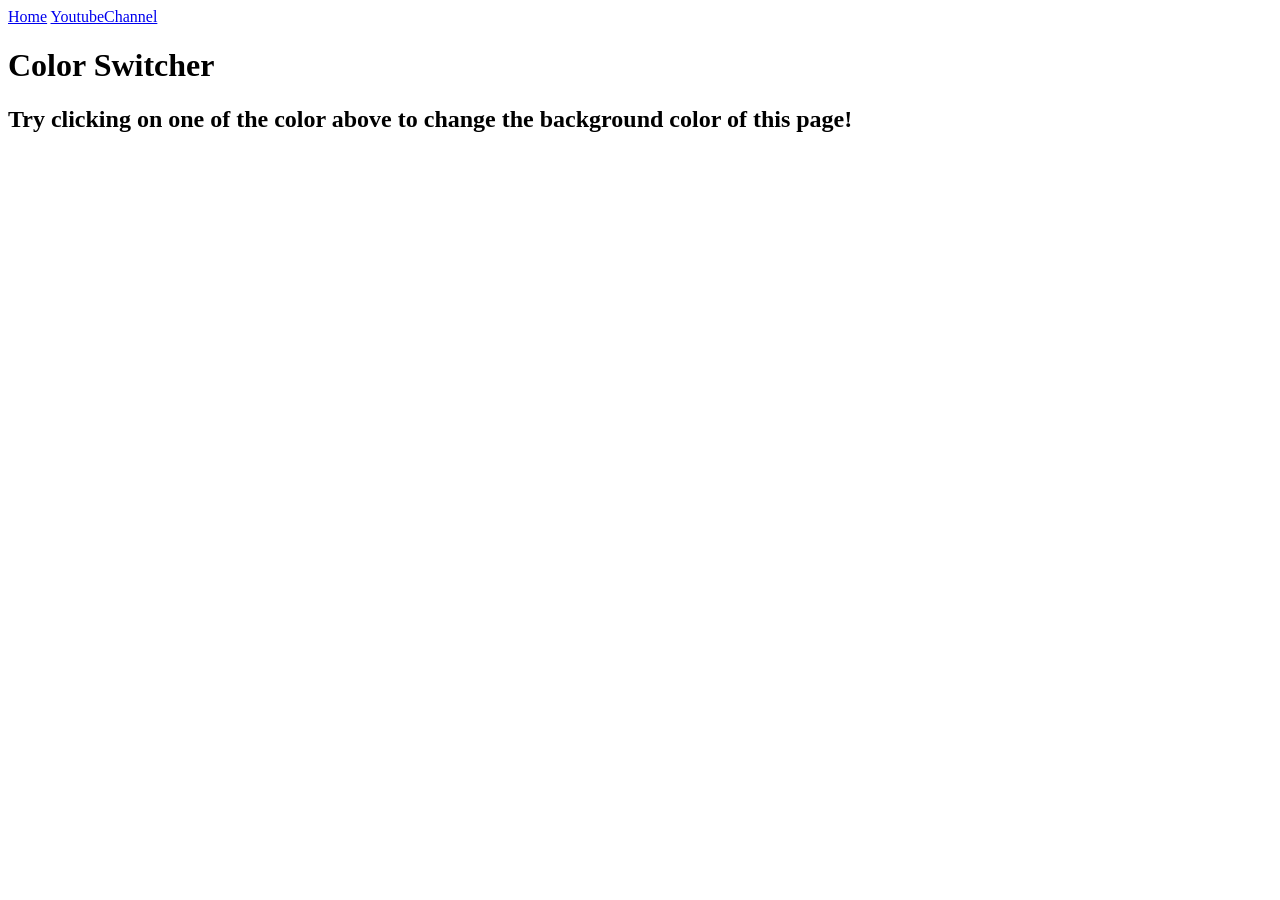
==== miniProject_07/proj1/index.html @ 087d7e55 "project 1" ====
<!DOCTYPE html>
<html lang="en">
<head>
    <meta charset="UTF-8">
    <meta name="viewport" content="width=device-width, initial-scale=1.0">
    <link rel="stylesheet" href="style.css">
    <title>JavaScript Background ColorSwitcher</title>
</head>
<body>
    <nav>
        <a href="/" aria-current="page">Home</a>
        <a target="_blank" href="https://www.youtube.com/@chaiaurcode">YoutubeChannel</a>
    </nav>
    <div class="canvas">


        <h1>Color Switcher</h1>
        <span class="button" id="grey"></span>
        <span class="button" id="white"></span>
        <span class="button" id="green"></span>
        <span class="button" id="yellow"></span>

        <h2>Try clicking on one of the color above 
            <span>to change the background color of this page!</span>
        </h2>

    </div>

    <script src="script.js"></script>
    
</body>
</html>
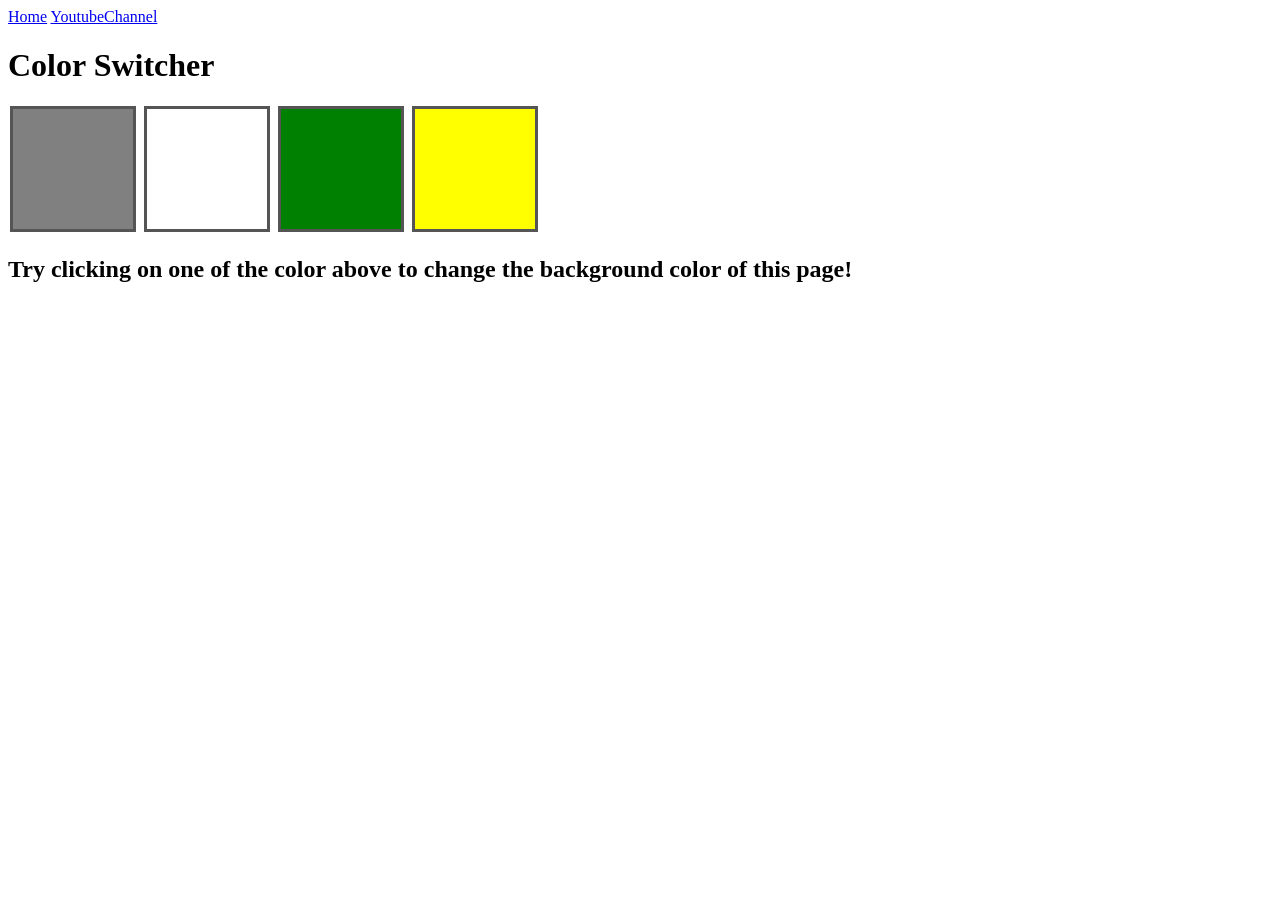
==== commit 5bb00471: "added basic css" ====
--- a/miniProject_07/proj1/index.html
+++ b/miniProject_07/proj1/index.html
@@ -7,6 +7,7 @@
     <title>JavaScript Background ColorSwitcher</title>
 </head>
 <body>
+
     <nav>
         <a href="/" aria-current="page">Home</a>
         <a target="_blank" href="https://www.youtube.com/@chaiaurcode">YoutubeChannel</a>
@@ -25,6 +26,7 @@
         </h2>
 
     </div>
+    
 
     <script src="script.js"></script>
     
--- a/miniProject_07/proj1/style.css
+++ b/miniProject_07/proj1/style.css
@@ -0,0 +1,27 @@
+.button {
+    display: inline-block;
+
+    width: 120px;
+    height: 120px;
+
+    border: 3px solid #555;
+
+    margin: 0 2px;
+
+    cursor: pointer;
+}
+#grey {
+    background-color: grey;
+}
+
+#white{
+    background-color: white;
+}
+
+#green{
+    background-color: green;
+}
+
+#yellow{
+    background-color: yellow;
+}
